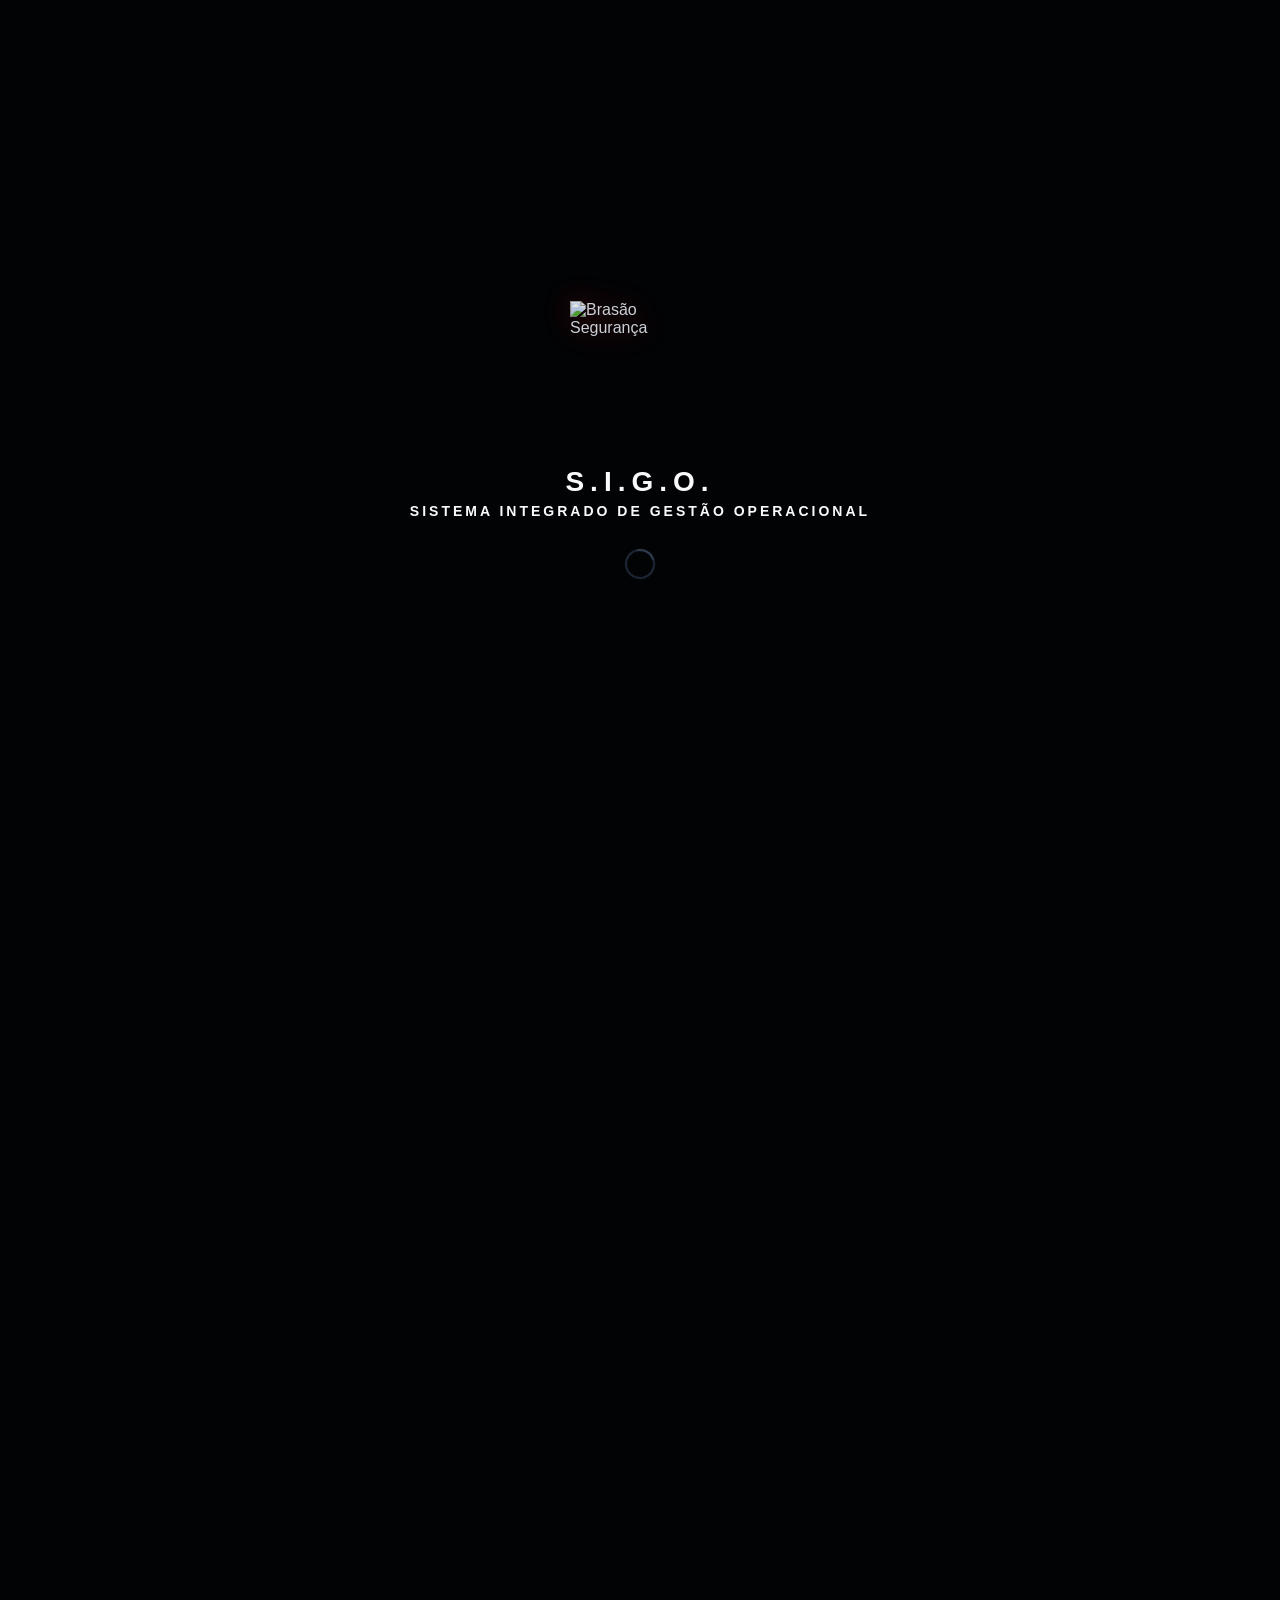
==== SIGO_BOMBEIROS - Copia/admin.html @ dc96f6fa "SIGO TESTES Apenas a versão compelta atualizada" ====
<!DOCTYPE html>
<html lang="pt-BR">

<head>
    <meta charset="UTF-8">
    <meta name="viewport" content="width=device-width, initial-scale=1.0">
    <title>S.I.G.O. | Gabinete Master</title>
    <link rel="icon" href="https://cdn-icons-png.flaticon.com/512/2566/2566144.png" type="image/png">
    <link rel="stylesheet" href="css/style.css">
</head>

<body class="body-painel" onload="carregarDadosAdmin()">

    <div class="dashboard-layout" id="main-container">
        <aside class="sidebar">
            <div class="sidebar-header">
                <h1 class="titulo-sigo-pequeno">S.I.G.O.</h1>
                <p class="subtitulo-sidebar" style="color: var(--admin-gold);">Gabinete Alto Comando</p>
            </div>
            <nav class="sidebar-menu">
                <p class="menu-label">CONTROLE E GESTÃO</p>
                <button class="menu-btn ativo font-mono" id="btn-aba-dashboard"
                    onclick="mudarAbaAdmin('aba-dashboard')">[ DASHBOARD GERAL ]</button>
                <button class="menu-btn font-mono" id="btn-aba-efetivo" onclick="mudarAbaAdmin('aba-efetivo')">[
                    GERENCIAR CIDADÃOS / EFETIVO ]</button>
                <button class="menu-btn font-mono" id="btn-aba-batalhoes" onclick="mudarAbaAdmin('aba-batalhoes')">[
                    ESTRUTURAS / LOTAÇÕES ]</button>

                <p class="menu-label mt-15">SUPERVISÃO E AUDITORIA</p>
                <button class="menu-btn font-mono" id="btn-aba-solicitacoes" onclick="mudarAbaAdmin('aba-solicitacoes')"
                    style="color: var(--success-green);">[ DESPACHOS CORREGEDORIA ]</button>
                <button class="menu-btn font-mono" id="btn-aba-auditoria" onclick="mudarAbaAdmin('aba-auditoria')">[
                    ARQUIVOS DA REDE ]</button>
                <button class="menu-btn font-mono" id="btn-aba-logs" onclick="mudarAbaAdmin('aba-logs')"
                    style="color: #94a3b8;">[ LOGS DO SISTEMA ]</button>
            </nav>
        </aside>

        <main class="main-content">
            <header class="topbar">
                <div class="topbar-esq"><span class="badge font-mono"
                        style="background: var(--admin-gold); color: #000;">MASTER CORE</span>
                    <h2 class="nome-oficial-topbar" id="topbar-nome-admin" style="color: var(--admin-gold);">
                        CARREGANDO...</h2>
                </div>
                <div class="topbar-dir"><button class="btn-sair font-mono" onclick="deslogarSistema()">[ DESCONECTAR
                        REDE ]</button></div>
            </header>

            <div class="area-trabalho" id="aba-dashboard">
                <div class="cabecalho-documento" style="border-bottom-color: var(--admin-gold);">
                    <h3 style="color: var(--admin-gold);">VISÃO GERAL DO SISTEMA</h3>
                </div>
                <div class="stats-grid">
                    <div class="stat-card"><span class="stat-valor" id="stat-efetivo">0</span><span
                            class="stat-label">Policiais Registrados</span></div>
                    <div class="stat-card"><span class="stat-valor" id="stat-civis"
                            style="color: var(--success-green);">0</span><span class="stat-label">Civis
                            Registrados</span></div>
                    <div class="stat-card"><span class="stat-valor" id="stat-batalhoes">0</span><span
                            class="stat-label">Lotações</span></div>
                    <div class="stat-card"><span class="stat-valor" id="stat-boletins">0</span><span
                            class="stat-label">Boletins Emitidos</span></div>
                </div>
                <div class="form-grid mt-25">
                    <div class="form-painel"
                        style="border-color: var(--bombeiro-red); background: rgba(220, 38, 38, 0.05);">
                        <h4 class="form-section-title" style="color: var(--bombeiro-red);">CONTROLE DA TROPA</h4>
                        <p style="font-size: 11px; color: #cbd5e1; margin-bottom: 15px;">Bloqueia o acesso de todos os
                            Policiais e Civis (Apenas ADMIN loga).</p>
                        <button id="btn-toggle-manutencao" class="btn-toggle-manutencao font-mono"
                            onclick="alternarManutencao()">[ DESATIVAR REDE DA TROPA ]</button>
                    </div>
                    <div class="form-painel"
                        style="border-color: var(--pm-blue); background: rgba(56, 189, 248, 0.05);">
                        <h4 class="form-section-title" style="color: var(--pm-blue);">DIAGNÓSTICO DE WEBHOOKS</h4>
                        <p style="font-size: 11px; color: #cbd5e1; margin-bottom: 15px;">Teste todas as rotas do Discord
                            para verificar se os links estão operantes.</p>
                        <button class="btn-entrar font-mono"
                            style="background: var(--pm-blue); color: #000; border: none;"
                            onclick="abrirModalTesteWebhook()">[ INICIAR DISPAROS DE TESTE ]</button>
                    </div>
                </div>
            </div>

            <div class="area-trabalho hidden" id="aba-efetivo">
                <div class="cabecalho-documento"
                    style="border-bottom-color: var(--admin-gold); display: flex; justify-content: space-between; align-items: center;">
                    <div>
                        <h3 style="color: var(--admin-gold);">CIDADÃOS E EFETIVO</h3>
                        <p>Gerenciamento de contas, suspensões e registros.</p>
                    </div><button class="btn-entrar font-mono" style="width: auto; padding: 10px 20px;"
                        onclick="abrirModalUsuario()">[ + EMITIR CREDENCIAL ]</button>
                </div>
                <div class="filtros-efetivo"><button class="btn-filtro ativo font-mono"
                        onclick="setFiltro('TODOS', this)">[ TODOS ]</button><button class="btn-filtro font-mono"
                        onclick="setFiltro('CIVIL', this)"
                        style="color: var(--success-green); border-color: var(--success-green);">[ CIDADÃOS
                        ]</button><button class="btn-filtro font-mono" onclick="setFiltro('PM', this)">[ PMESP
                        ]</button><button class="btn-filtro font-mono" onclick="setFiltro('PC', this)">[ PCSP
                        ]</button><button class="btn-filtro font-mono" onclick="setFiltro('PF', this)">[ POLÍCIA FEDERAL
                        ]</button><button class="btn-filtro font-mono" onclick="setFiltro('PRF', this)">[ PRF
                        ]</button><button class="btn-filtro font-mono" onclick="setFiltro('BOMBEIRO', this)">[ CBMESP
                        ]</button><button class="btn-filtro font-mono" onclick="setFiltro('ADMIN', this)">[ ALTO COMANDO
                        ]</button></div>
                <div class="caixa-busca-historico"><input type="text" id="busca-efetivo" class="input-busca font-mono"
                        placeholder="Pesquisar por Nome, ID ou Lotação..." onkeyup="renderizarEfetivo()"></div>
                <div class="lista-efetivo-grid" id="lista-efetivo"></div>
            </div>

            <div class="area-trabalho hidden" id="aba-batalhoes">
                <div class="cabecalho-documento" style="border-bottom-color: var(--admin-gold);">
                    <h3 style="color: var(--admin-gold);">LOTAÇÕES REGISTRADAS</h3>
                </div>
                <div class="form-painel" style="max-width: 600px;">
                    <div class="input-group"><label>Nome da Nova Estrutura</label><input type="text"
                            id="novo-batalhao-nome" placeholder="Ex: 5º BAEP"></div><button class="btn-entrar font-mono"
                        onclick="adicionarBatalhao()">[ ADICIONAR ESTRUTURA ]</button>
                </div>
                <div class="grid-batalhoes mt-25" id="lista-batalhoes"></div>
            </div>

            <div class="area-trabalho hidden" id="aba-solicitacoes">
                <div class="cabecalho-documento" style="border-bottom-color: var(--success-green);">
                    <h3 style="color: var(--success-green);">CORREGEDORIA: DESPACHOS PENDENTES</h3>
                </div>
                <div id="lista-solicitacoes"></div>
            </div>

            <div class="area-trabalho hidden" id="aba-auditoria">
                <div class="cabecalho-documento" style="border-bottom-color: var(--admin-gold);">
                    <h3 style="color: var(--admin-gold);">AUDITORIA DE BOLETINS DA REDE</h3>
                </div>
                <div class="caixa-busca-historico"><input type="text" id="busca-auditoria" class="input-busca font-mono"
                        placeholder="Consultar protocolos, agentes ou civis envolvidos..."
                        onkeyup="renderizarAuditoria()"></div>
                <div id="lista-auditoria"></div>
            </div>

            <div class="area-trabalho hidden" id="aba-logs">
                <div class="cabecalho-documento" style="border-bottom-color: #94a3b8;">
                    <h3 style="color: #94a3b8;">LOGS DO SISTEMA</h3>
                    <p>Auditoria invisível de todas as ações.</p>
                </div>
                <div class="filtros-efetivo" style="margin-bottom: 15px;"><button class="btn-filtro ativo font-mono"
                        id="log-TODOS" onclick="setFiltroLog('TODOS', this)">[ TODOS ]</button><button
                        class="btn-filtro font-mono" id="log-LOGIN" onclick="setFiltroLog('LOGIN', this)">[ AUTENTICAÇÃO
                        ]</button><button class="btn-filtro font-mono" id="log-BOLETIM"
                        onclick="setFiltroLog('BOLETIM', this)">[ OCORRÊNCIAS ]</button><button
                        class="btn-filtro font-mono" id="log-DETRAN" onclick="setFiltroLog('DETRAN', this)">[ TRÂNSITO
                        ]</button><button class="btn-filtro font-mono" id="log-SISTEMA"
                        onclick="setFiltroLog('SISTEMA', this)">[ GESTÃO ADMIN ]</button></div><input type="text"
                    id="busca-logs-admin" class="input-busca font-mono" style="margin-bottom: 20px;"
                    placeholder="Buscar em logs..." onkeyup="renderizarLogsAdmin()">
                <div id="lista-logs-sistema" style="max-height: 600px; overflow-y: auto;"></div>
            </div>
        </main>
    </div>

    <div id="modal-cad-usuario" class="modal-overlay hidden">
        <div class="modal-content">
            <div class="modal-header">
                <h3 id="titulo-modal-user" class="font-mono">EMITIR CREDENCIAL</h3><button class="btn-fechar-modal"
                    onclick="fecharModalUsuario()">[ X ]</button>
            </div>
            <div class="modal-body">
                <div class="form-grid">
                    <div class="input-group"><label>Passaporte</label><input type="text" id="cad-user-pass"
                            maxlength="4" oninput="this.value = this.value.replace(/[^0-9]/g, '')"></div>
                    <div class="input-group"><label>Senha Numérica</label><input type="password" id="cad-user-pin">
                    </div>
                </div>
                <div class="form-grid">
                    <div class="input-group"><label>Pós-Senha (Apenas Master)</label><input type="password"
                            id="cad-user-pos"></div>
                    <div class="input-group"><label>Nome (In-game)</label><input type="text" id="cad-user-nome"></div>
                </div>
                <div class="form-grid">
                    <div class="input-group"><label>Corporação / Tipo</label><select id="cad-user-tipo"
                            onchange="document.getElementById('cad-user-pos').disabled = (this.value !== 'ADMIN')">
                            <option value="PM">PMESP</option>
                            <option value="PC">PCSP</option>
                            <option value="BOMBEIRO">CBMESP</option>
                            <option value="PF">POLÍCIA FEDERAL</option>
                            <option value="PRF">PRF</option>
                            <option value="ADMIN">COMANDO MASTER (ADMIN)</option>
                        </select></div>
                    <div class="input-group"><label>Patente / Cargo</label><input type="text" id="cad-user-patente"
                            placeholder="Ex: SD"></div>
                </div>
                <div class="input-group"><label>Lotação Específica</label><input type="text" id="cad-user-corp"
                        placeholder="Ex: ROTA, CHOQUE..."></div>
                <div class="input-group"><label>URL da Foto (Discord ou Imgur)</label><input type="text"
                        id="cad-user-foto" placeholder="Deixe em branco para usar o brasão padrão"></div>
            </div>
            <div class="modal-footer"><button class="btn-entrar btn-azul font-mono" onclick="salvarUsuario()">[ GRAVAR
                    NA REDE ]</button></div>
        </div>
    </div>

    <div id="modal-perfil-usuario" class="modal-overlay hidden">
        <div class="modal-content" style="max-width: 500px;">
            <div class="modal-header">
                <h3 class="font-mono">FICHA DE VERIFICAÇÃO</h3><button class="btn-fechar-modal"
                    onclick="document.getElementById('modal-perfil-usuario').classList.add('hidden')">[ X ]</button>
            </div>
            <div class="modal-body">
                <div id="conteudo-perfil-usuario"></div>
            </div>
        </div>
    </div>

    <div id="modal-teste-webhook" class="modal-overlay hidden">
        <div class="modal-content" style="max-width: 500px;">
            <div class="modal-header" style="background: #0f172a; border-bottom: 2px solid var(--pm-blue);">
                <h3 class="font-mono" style="color: var(--pm-blue);">[ ⚙️ DIAGNÓSTICO DE REDE DISCORD ]</h3>
                <button class="btn-fechar-modal font-mono"
                    onclick="document.getElementById('modal-teste-webhook').classList.add('hidden')">[ X ]</button>
            </div>
            <div class="modal-body">
                <p style="font-size: 11px; color: #cbd5e1; margin-bottom: 20px; line-height: 1.5;">Esta ferramenta
                    disparará um pacote para **TODAS** as Webhooks para testar a comunicação externa.</p>
                <div class="form-painel" style="background: #05070a; border-color: #1e293b;">
                    <div id="log-testes-webhooks"
                        style="font-family: 'JetBrains Mono', monospace; font-size: 10px; color: #64748b; height: 150px; overflow-y: auto; background: #000; padding: 10px; margin-bottom: 15px; border-radius: 3px; border: 1px solid #1e293b;">
                        > Aguardando inicialização do teste...</div>
                    <button class="btn-entrar font-mono"
                        style="background: var(--pm-blue); color: #fff; border: none; width: 100%;"
                        onclick="dispararTesteWebhooks()">[ INICIAR DISPARO DE TESTES ]</button>
                </div>
            </div>
        </div>
    </div>

    <div id="modal-boletim" class="modal-overlay hidden">
        <div class="modal-content">
            <div class="modal-header">
                <h3 id="modal-protocolo" class="font-mono">BOCB</h3>
                <button class="btn-fechar-modal"
                    onclick="document.getElementById('modal-boletim').classList.add('hidden')">[ X ]</button>
            </div>
            <div class="modal-body">
                <div id="conteudo-modal-dinamico"></div>
            </div>
        </div>
    </div>

    <script src="js/app.js"></script>
</body>

</html>
---- SIGO_BOMBEIROS - Copia/css/style.css ----
@import url('https://fonts.googleapis.com/css2?family=Inter:wght@300;400;600;800&display=swap');
@import url('https://fonts.googleapis.com/css2?family=JetBrains+Mono:wght@400;700&display=swap');

:root {
    --bg-main: #05070a;
    --bg-darker: #020305;
    --border-color: #1e293b;
    --text-main: #e2e8f0;
    --text-muted: #64748b;
    --bombeiro-red: #dc2626;
    --bombeiro-dark: #7f1d1d;
    --pm-blue: #1d4ed8;
    --pm-light: #3b82f6;
    --pc-gray: #475569;
    --pf-black: #171717;
    --prf-yellow: #ca8a04;
    --admin-gold: #b45309;
    --success-green: #059669;
    --warning-yellow: #d97706;
    --investigacao-purple: #7e22ce;
    --gov-blue: #0369a1;
    --gov-light: #38bdf8;
    --gov-dark: #082f49;
    /* Novas cores Detran */
    --detran-green: #15803d;
    --mercosul-blue: #1d4ed8;
}

* {
    margin: 0;
    padding: 0;
    box-sizing: border-box;
    font-family: 'Inter', sans-serif;
}

body {
    background-color: var(--bg-main);
    color: var(--text-main);
    height: 100vh;
    overflow: hidden;
}

.font-mono {
    font-family: 'JetBrains Mono', monospace !important;
}

/* =========================================
   TELA DE APRESENTAÇÃO E LOADING
========================================= */
#splash-screen {
    position: fixed;
    top: 0;
    left: 0;
    width: 100%;
    height: 100%;
    background-color: var(--bg-darker);
    z-index: 100000;
    display: flex;
    flex-direction: column;
    justify-content: center;
    align-items: center;
    transition: opacity 1s ease, visibility 1s ease;
}

.splash-logo {
    width: 140px;
    height: 140px;
    margin-bottom: 25px;
    animation: pulseLogo 2s infinite;
    filter: drop-shadow(0 0 15px rgba(220, 38, 38, 0.4));
}

.splash-title {
    font-size: 28px;
    color: #f8fafc;
    font-weight: 800;
    letter-spacing: 6px;
    text-transform: uppercase;
}

.splash-subtitle {
    font-size: 11px;
    color: var(--text-muted);
    letter-spacing: 3px;
    margin-top: 10px;
    text-transform: uppercase;
}

@keyframes pulseLogo {
    0% {
        transform: scale(1);
        opacity: 0.9;
    }

    50% {
        transform: scale(1.05);
        opacity: 1;
        filter: drop-shadow(0 0 25px rgba(220, 38, 38, 0.7));
    }

    100% {
        transform: scale(1);
        opacity: 0.9;
    }
}

#loading-overlay {
    position: fixed;
    top: 0;
    left: 0;
    width: 100%;
    height: 100%;
    background: rgba(2, 3, 5, 0.98);
    z-index: 9999;
    display: flex;
    flex-direction: column;
    justify-content: center;
    align-items: center;
}

.spinner {
    width: 40px;
    height: 40px;
    border: 3px solid #1e293b;
    border-top: 3px solid var(--pm-light);
    border-radius: 50%;
    animation: spin 1s linear infinite;
    margin-bottom: 20px;
}

@keyframes spin {
    100% {
        transform: rotate(360deg);
    }
}

.loading-titulo {
    color: #f8fafc;
    font-size: 12px;
    letter-spacing: 6px;
    font-weight: 800;
}

.loading-texto {
    color: #475569;
    font-size: 9px;
    text-transform: uppercase;
    letter-spacing: 2px;
    margin-top: 10px;
}

/* =========================================
   TELAS DE BLOQUEIO (HAZARD) AVANÇADAS
========================================= */
.bloqueio-overlay {
    position: fixed;
    top: 0;
    left: 0;
    width: 100vw;
    height: 100vh;
    background: rgba(2, 3, 5, 0.97);
    z-index: 10000;
    display: flex;
    justify-content: center;
    align-items: center;
    backdrop-filter: blur(10px);
}

.scanlines {
    position: absolute;
    top: 0;
    left: 0;
    width: 100vw;
    height: 100vh;
    background: linear-gradient(to bottom, rgba(255, 255, 255, 0), rgba(255, 255, 255, 0) 50%, rgba(0, 0, 0, 0.2) 50%, rgba(0, 0, 0, 0.2));
    background-size: 100% 4px;
    z-index: 10001;
    pointer-events: none;
    opacity: 0.6;
}

.bloqueio-box {
    background: #05070a;
    border: 1px solid #334155;
    border-radius: 4px;
    padding: 0;
    text-align: center;
    max-width: 600px;
    width: 100%;
    box-shadow: 0 0 80px rgba(220, 38, 38, 0.15), inset 0 0 20px rgba(0, 0, 0, 0.8);
    overflow: hidden;
    position: relative;
    z-index: 10002;
}

.bloqueio-header-hazard {
    background: repeating-linear-gradient(45deg, var(--bombeiro-dark), var(--bombeiro-dark) 15px, #450a0a 15px, #450a0a 30px);
    height: 20px;
    width: 200%;
    animation: moveHazard 3s linear infinite;
}

@keyframes moveHazard {
    0% {
        transform: translateX(0);
    }

    100% {
        transform: translateX(-50%);
    }
}

.bloqueio-box-content {
    padding: 40px;
}

.bloqueio-box h1 {
    color: var(--bombeiro-red);
    font-size: 24px;
    letter-spacing: 6px;
    margin-bottom: 15px;
    text-transform: uppercase;
    font-weight: 800;
    text-shadow: 0 0 10px rgba(220, 38, 38, 0.5);
}

.bloqueio-box p {
    color: #cbd5e1;
    font-size: 13px;
    line-height: 1.6;
    margin-bottom: 20px;
}

.terminal-manutencao {
    background: #020305;
    border: 1px solid #1e293b;
    padding: 15px;
    text-align: left;
    border-radius: 4px;
    margin-top: 20px;
    position: relative;
}

.terminal-manutencao::before {
    content: 'LOG DE SISTEMA';
    position: absolute;
    top: -8px;
    left: 15px;
    background: #05070a;
    padding: 0 10px;
    font-size: 9px;
    color: var(--text-muted);
    font-weight: 800;
    letter-spacing: 1px;
}

.linha-codigo {
    font-family: 'JetBrains Mono', monospace;
    font-size: 10px;
    color: #64748b;
    margin-bottom: 5px;
    display: block;
}

.linha-codigo.erro {
    color: var(--bombeiro-red);
}

.linha-codigo.aviso {
    color: var(--warning-yellow);
}

.cursor-pisca {
    display: inline-block;
    width: 6px;
    height: 12px;
    background: var(--pm-light);
    animation: pisca 1s infinite;
    vertical-align: middle;
    margin-left: 5px;
}

@keyframes pisca {

    0%,
    49% {
        opacity: 1;
    }

    50%,
    100% {
        opacity: 0;
    }
}

.destaque {
    color: #f8fafc;
    font-weight: 800;
    margin-top: 20px;
    display: inline-block;
    font-size: 10px;
    letter-spacing: 2px;
    padding: 10px 20px;
    background: rgba(220, 38, 38, 0.1);
    border: 1px solid rgba(220, 38, 38, 0.4);
    border-radius: 3px;
    text-shadow: 0 0 5px rgba(220, 38, 38, 0.5);
    box-shadow: 0 0 15px rgba(220, 38, 38, 0.2);
}

/* =========================================
   LOGIN E FORMULÁRIOS PROFISSIONAIS
========================================= */
.bg-login {
    background-color: var(--bg-darker);
    background-image: radial-gradient(circle at center, var(--bg-main) 0%, #000 100%);
    display: flex;
    justify-content: center;
    align-items: center;
}

.login-container {
    background: var(--bg-main);
    width: 100%;
    max-width: 500px;
    padding: 45px 40px;
    border: 1px solid #1e293b;
    border-top: 4px solid var(--pm-light);
    border-radius: 6px;
    z-index: 10;
    box-shadow: 0 30px 60px rgba(0, 0, 0, 0.95);
    transition: max-width 0.4s ease;
}

.login-container.form-expandido {
    max-width: 900px;
}

.login-header {
    text-align: center;
    margin-bottom: 35px;
}

.titulo-gov {
    font-size: 11px;
    color: #f8fafc;
    letter-spacing: 3px;
    font-weight: 800;
    margin-bottom: 5px;
}

.titulo-sec {
    font-size: 9px;
    color: var(--text-muted);
    font-weight: 600;
    letter-spacing: 1px;
    text-transform: uppercase;
}

.titulo-sigo {
    font-size: 46px;
    color: #f8fafc;
    font-weight: 800;
    letter-spacing: 8px;
    margin: 15px 0 5px 0;
    text-shadow: 0 0 20px rgba(59, 130, 246, 0.15);
}

.form-grid {
    display: grid;
    grid-template-columns: 1fr 1fr;
    gap: 20px;
    margin-bottom: 0;
}

.form-grid-3 {
    display: grid;
    grid-template-columns: 1fr 1fr 1fr;
    gap: 20px;
    margin-bottom: 0;
}

.input-group {
    margin-bottom: 20px;
    display: flex;
    flex-direction: column;
    width: 100%;
}

.input-group label {
    font-size: 9px;
    color: #94a3b8;
    margin-bottom: 6px;
    text-transform: uppercase;
    font-weight: 800;
    letter-spacing: 1.5px;
    display: flex;
    justify-content: space-between;
    align-items: center;
}

.input-group label .opcional {
    color: #475569;
    font-size: 8px;
    font-weight: 600;
}

.input-group input,
.input-group select,
.input-group textarea {
    background-color: #080b12;
    border: 1px solid #334155;
    color: #f8fafc;
    padding: 14px 16px;
    font-size: 13px;
    border-radius: 3px;
    outline: none;
    transition: all 0.3s ease;
    font-family: 'JetBrains Mono', monospace;
    letter-spacing: 0.5px;
    width: 100%;
    box-sizing: border-box;
}

.input-group input:focus,
.input-group select:focus,
.input-group textarea:focus {
    border-color: var(--pm-light);
    background-color: #0b0f19;
    box-shadow: inset 4px 0 0 var(--pm-light);
}

.input-group input::placeholder,
.input-group textarea::placeholder {
    color: #334155 !important;
    font-family: 'Inter', sans-serif;
    letter-spacing: 0;
    font-size: 12px;
}

.input-bloqueado {
    background-color: #05070a !important;
    color: #475569 !important;
    cursor: not-allowed;
    border-color: #0f172a !important;
}

.btn-entrar {
    width: 100%;
    background-color: #1e293b;
    color: #f8fafc;
    border: 1px solid #334155;
    padding: 16px;
    font-size: 11px;
    font-weight: 800;
    letter-spacing: 2px;
    text-transform: uppercase;
    cursor: pointer;
    transition: all 0.3s ease;
    border-radius: 3px;
}

.btn-entrar:hover {
    background-color: #334155;
    border-color: #475569;
    transform: translateY(-2px);
    box-shadow: 0 8px 20px rgba(0, 0, 0, 0.4);
}

.btn-azul {
    background-color: var(--pm-blue);
    border-color: var(--pm-light);
}

.btn-azul:hover {
    background-color: #2563eb;
}

.btn-vermelho {
    background-color: var(--bombeiro-dark);
    border-color: #991b1b;
}

.btn-vermelho:hover {
    background-color: #991b1b;
}

.btn-gov {
    background-color: var(--gov-blue);
    border-color: var(--gov-light);
}

.btn-gov:hover {
    background-color: #0284c7;
}

.btn-voltar {
    width: 100%;
    background: transparent;
    border: none;
    color: #475569;
    margin-top: 15px;
    font-size: 10px;
    font-weight: 800;
    letter-spacing: 1.5px;
    cursor: pointer;
    transition: color 0.3s;
    text-transform: uppercase;
}

.btn-voltar:hover {
    color: #94a3b8;
}

/* =========================================
   SISTEMA TÁTICO E BADGES
========================================= */
#sigo-notif-container {
    position: fixed;
    top: 20px;
    right: 20px;
    z-index: 10001;
    display: flex;
    flex-direction: column;
    gap: 10px;
}

.sigo-toast {
    background: #0f172a;
    border-left: 4px solid #38bdf8;
    border: 1px solid #1e293b;
    border-radius: 3px;
    padding: 15px 20px;
    min-width: 320px;
    max-width: 400px;
    box-shadow: 0 10px 30px rgba(0, 0, 0, 0.9);
    color: #f8fafc;
    font-size: 11px;
    font-weight: 600;
    animation: slideInRight 0.3s forwards;
    display: flex;
    flex-direction: column;
}

.sigo-toast.sucesso {
    border-left-color: var(--success-green);
}

.sigo-toast.erro {
    border-left-color: var(--bombeiro-red);
}

.sigo-toast.aviso {
    border-left-color: var(--warning-yellow);
}

.toast-titulo {
    font-size: 9px;
    color: var(--text-muted);
    text-transform: uppercase;
    font-weight: 800;
    letter-spacing: 1.5px;
    margin-bottom: 5px;
}

@keyframes slideInRight {
    from {
        transform: translateX(100%);
        opacity: 0;
    }

    to {
        transform: translateX(0);
        opacity: 1;
    }
}

.credencial-militar {
    background: #0b0f19;
    border: 1px solid #1e293b;
    border-radius: 4px;
    padding: 20px;
    margin-bottom: 25px;
    display: flex;
    align-items: center;
    gap: 20px;
    position: relative;
    overflow: hidden;
}

.credencial-militar::before {
    content: '';
    position: absolute;
    top: 0;
    left: 0;
    width: 4px;
    height: 100%;
    background: var(--pm-light);
}

.credencial-civil::before {
    background: var(--success-green);
}

.moldura-foto {
    width: 80px;
    height: 100px;
    border: 1px solid #334155;
    background-color: #05070a;
    border-radius: 3px;
    flex-shrink: 0;
    display: flex;
    justify-content: center;
    align-items: center;
    padding: 3px;
    overflow: hidden;
}

.moldura-foto img {
    width: 100%;
    height: 100%;
    object-fit: cover;
    border-radius: 2px;
}

.dados-oficial {
    display: flex;
    flex-direction: column;
    width: 100%;
}

.linha-dados {
    display: flex;
    flex-direction: column;
    gap: 3px;
    margin-top: 8px;
}

.label-pequena {
    font-size: 8px;
    color: #64748b;
    letter-spacing: 1.5px;
    font-weight: 800;
    text-transform: uppercase;
}

.nome-destaque {
    font-size: 15px;
    color: #f8fafc;
    font-weight: 800;
    text-transform: uppercase;
    letter-spacing: 1px;
}

.dado-tatico {
    font-size: 11px;
    color: var(--text-muted);
}

.dado-tatico strong {
    color: #e2e8f0;
    font-weight: 700;
}

.badge {
    display: inline-block;
    padding: 5px 10px;
    border-radius: 2px;
    font-size: 8px;
    font-weight: 800;
    letter-spacing: 1.5px;
    align-self: flex-start;
    text-transform: uppercase;
}

.badge-pm {
    background-color: var(--pm-blue);
    color: #fff;
}

.badge-pc {
    background-color: var(--pc-gray);
    color: #fff;
    border: 1px solid #64748b;
}

.badge-pf {
    background-color: var(--pf-black);
    color: #fff;
    border: 1px solid #333;
}

.badge-prf {
    background-color: var(--prf-yellow);
    color: #000;
}

.badge-bombeiro {
    background-color: var(--bombeiro-dark);
    border: 1px solid var(--bombeiro-red);
    color: #fff;
}

.badge-civil {
    background-color: rgba(5, 150, 105, 0.15);
    border: 1px solid var(--success-green);
    color: var(--success-green);
}

.badge-inv {
    background-color: rgba(126, 34, 206, 0.2);
    border: 1px solid var(--investigacao-purple);
    color: #d8b4fe;
}

.status-verde {
    color: var(--success-green);
    font-weight: 800;
    letter-spacing: 1px;
    text-transform: uppercase;
}

.status-dot {
    display: inline-block;
    width: 8px;
    height: 8px;
    border-radius: 50%;
    margin-right: 6px;
}

.status-dot.online {
    background-color: var(--success-green);
    box-shadow: 0 0 8px var(--success-green);
}

.status-dot.offline {
    background-color: var(--bombeiro-red);
}

/* =========================================
   PORTAL DO CIDADÃO (MÓDULO V4)
========================================= */
.portal-cidadao-layout {
    display: flex;
    width: 100%;
    min-height: 600px;
    background: var(--bg-main);
    border: 1px solid #1e293b;
    border-radius: 6px;
    overflow: hidden;
}

.sidebar-civil {
    width: 260px;
    background: var(--gov-dark);
    border-right: 1px solid #1e293b;
    display: flex;
    flex-direction: column;
}

.sidebar-civil-header {
    padding: 25px 20px;
    border-bottom: 1px solid rgba(255, 255, 255, 0.05);
    background: rgba(0, 0, 0, 0.2);
}

.sidebar-civil-menu {
    flex: 1;
    padding: 20px 10px;
}

.menu-btn-civil {
    width: 100%;
    text-align: left;
    background: transparent;
    border: 1px solid transparent;
    border-radius: 4px;
    color: #bae6fd;
    padding: 14px 15px;
    font-size: 10px;
    font-weight: 800;
    letter-spacing: 1.5px;
    cursor: pointer;
    transition: all 0.2s;
    margin-bottom: 5px;
    text-transform: uppercase;
}

.menu-btn-civil:hover {
    background: rgba(255, 255, 255, 0.05);
    color: #fff;
}

.menu-btn-civil.ativo {
    background: var(--gov-blue);
    color: #fff;
    border: 1px solid var(--gov-light);
}

.main-civil {
    flex: 1;
    padding: 30px;
    overflow-y: auto;
    position: relative;
}

.header-aba-civil {
    border-bottom: 1px solid #1e293b;
    padding-bottom: 15px;
    margin-bottom: 25px;
    display: flex;
    justify-content: space-between;
    align-items: flex-end;
}

.header-aba-civil h2 {
    color: #f8fafc;
    font-size: 18px;
    font-weight: 800;
    letter-spacing: 1px;
    text-transform: uppercase;
}

.header-aba-civil p {
    color: #64748b;
    font-size: 11px;
    margin-top: 5px;
}

.doc-nada-consta {
    background: #f8fafc;
    color: #0f172a;
    padding: 40px;
    border-radius: 4px;
    border: 2px solid #cbd5e1;
    max-width: 600px;
    margin: 0 auto;
    position: relative;
    font-family: 'JetBrains Mono', monospace;
}

.doc-nada-consta::after {
    content: 'DOCUMENTO OFICIAL';
    position: absolute;
    top: 50%;
    left: 50%;
    transform: translate(-50%, -50%) rotate(-45deg);
    font-size: 40px;
    color: rgba(0, 0, 0, 0.03);
    white-space: nowrap;
    pointer-events: none;
}

.doc-header-civil {
    text-align: center;
    border-bottom: 2px solid #334155;
    padding-bottom: 20px;
    margin-bottom: 20px;
}

.doc-body-civil {
    font-size: 12px;
    line-height: 1.8;
    text-align: justify;
}

.carimbo-verde {
    color: #166534;
    font-weight: 800;
    border: 2px solid #166534;
    padding: 10px;
    display: inline-block;
    transform: rotate(-5deg);
    margin-top: 20px;
}

/* =========================================
   SISTEMA DE TRÂNSITO E DETRAN (MÓDULO 2)
========================================= */

/* Placa Mercosul */
.placa-veiculo {
    background: #fff;
    border: 2px solid #000;
    border-radius: 4px;
    display: inline-block;
    width: 140px;
    text-align: center;
    font-family: 'JetBrains Mono', monospace;
    box-shadow: 0 4px 6px rgba(0, 0, 0, 0.3);
    overflow: hidden;
}

.placa-header {
    background: var(--mercosul-blue);
    color: #fff;
    font-size: 7px;
    font-weight: 800;
    padding: 2px 0;
    letter-spacing: 1px;
    display: flex;
    justify-content: space-between;
    padding: 3px 5px;
    align-items: center;
}

.placa-numero {
    color: #000;
    font-size: 24px;
    font-weight: 800;
    padding: 5px 0;
    letter-spacing: 2px;
}

/* CNH Digital Civil */
.cnh-documento {
    background: #166534;
    border-radius: 6px;
    border: 1px solid #14532d;
    padding: 20px;
    display: flex;
    gap: 20px;
    position: relative;
    overflow: hidden;
    box-shadow: 0 10px 20px rgba(0, 0, 0, 0.5);
}

.cnh-documento::before {
    content: '';
    position: absolute;
    top: 0;
    left: 0;
    width: 100%;
    height: 10px;
    background: #fbbf24;
}

.cnh-foto {
    width: 90px;
    height: 110px;
    background: #000;
    border: 2px solid #fff;
    border-radius: 2px;
}

.cnh-dados {
    flex: 1;
}

.cnh-dados h4 {
    color: #fff;
    font-size: 10px;
    font-weight: 800;
    letter-spacing: 1px;
    margin-bottom: 2px;
}

.cnh-dados p {
    color: #dcfce7;
    font-size: 14px;
    font-weight: 800;
    font-family: 'JetBrains Mono', monospace;
    margin-bottom: 10px;
    text-transform: uppercase;
}

.cnh-pontos {
    position: absolute;
    top: 20px;
    right: 20px;
    background: #fff;
    color: #000;
    padding: 5px 10px;
    border-radius: 4px;
    font-weight: 800;
    font-family: 'JetBrains Mono', monospace;
    font-size: 12px;
}

.cnh-suspensa {
    background: var(--bombeiro-red);
    border-color: var(--bombeiro-dark);
}

.cnh-suspensa::before {
    background: #000;
}

/* Card de Veículo */
.card-veiculo {
    background: #080b12;
    border: 1px solid #1e293b;
    padding: 20px;
    border-radius: 4px;
    display: flex;
    justify-content: space-between;
    align-items: center;
    transition: 0.3s;
    margin-bottom: 15px;
}

.card-veiculo:hover {
    border-color: #334155;
    transform: translateY(-2px);
    box-shadow: 0 5px 15px rgba(0, 0, 0, 0.3);
}

.veiculo-info h4 {
    font-size: 14px;
    color: #f8fafc;
    font-weight: 800;
    text-transform: uppercase;
}

.veiculo-info p {
    font-size: 10px;
    color: #94a3b8;
    font-family: 'JetBrains Mono', monospace;
    margin-top: 5px;
}

.status-apreendido {
    border-left: 4px solid var(--bombeiro-red);
    opacity: 0.8;
}

.status-badge {
    font-size: 8px;
    padding: 3px 6px;
    border-radius: 2px;
    font-weight: 800;
    letter-spacing: 1px;
    text-transform: uppercase;
    margin-top: 8px;
    display: inline-block;
}

.status-badge.ok {
    background: rgba(21, 128, 61, 0.2);
    color: #4ade80;
    border: 1px solid #15803d;
}

.status-badge.bad {
    background: rgba(220, 38, 38, 0.2);
    color: #f87171;
    border: 1px solid #dc2626;
}

/* Card de Multa */
.card-multa {
    background: rgba(217, 119, 6, 0.05);
    border: 1px dashed var(--warning-yellow);
    padding: 15px;
    border-radius: 4px;
    margin-bottom: 10px;
    display: flex;
    justify-content: space-between;
    align-items: center;
}

.multa-info h5 {
    color: #fef08a;
    font-size: 12px;
    font-weight: 800;
}

.multa-info p {
    color: #cbd5e1;
    font-size: 10px;
    font-family: 'JetBrains Mono', monospace;
    margin-top: 3px;
}

.multa-valor {
    font-size: 16px;
    color: #fff;
    font-weight: 800;
    font-family: 'JetBrains Mono', monospace;
}

/* =========================================
   PAINEL OPERACIONAL E ADMIN (Base)
========================================= */
.dashboard-layout {
    display: flex;
    width: 100vw;
    height: 100vh;
    position: absolute;
    top: 0;
    left: 0;
}

.sidebar {
    width: 280px;
    background: var(--bg-darker);
    border-right: 1px solid #1e293b;
    display: flex;
    flex-direction: column;
    z-index: 10;
}

.sidebar-header {
    padding: 30px 20px;
    border-bottom: 1px solid #1e293b;
    background: rgba(15, 23, 42, 0.2);
}

.titulo-sigo-pequeno {
    font-size: 20px;
    color: #f8fafc;
    font-weight: 800;
    letter-spacing: 5px;
}

.subtitulo-sidebar {
    font-size: 9px;
    color: #64748b;
    letter-spacing: 2px;
    text-transform: uppercase;
    margin-top: 5px;
}

.sidebar-menu {
    flex: 1;
    padding: 25px 15px;
    overflow-y: auto;
}

.menu-label {
    font-size: 8px;
    color: #475569;
    font-weight: 800;
    letter-spacing: 2px;
    margin-bottom: 12px;
    padding-left: 5px;
    text-transform: uppercase;
    border-bottom: 1px solid #1e293b;
    padding-bottom: 8px;
}

.menu-btn {
    width: 100%;
    text-align: left;
    background: transparent;
    border: 1px solid transparent;
    border-radius: 3px;
    color: #94a3b8;
    padding: 12px 15px;
    font-size: 10px;
    font-weight: 800;
    letter-spacing: 1.5px;
    cursor: pointer;
    transition: all 0.2s;
    margin-bottom: 5px;
    text-transform: uppercase;
    display: flex;
    align-items: center;
}

.menu-btn::before {
    content: '';
    display: inline-block;
    width: 6px;
    height: 6px;
    background: #334155;
    margin-right: 12px;
    border-radius: 1px;
    transition: 0.2s;
}

.menu-btn:hover {
    background: #0b0f19;
    color: #f8fafc;
}

.menu-btn:hover::before {
    background: #94a3b8;
}

.menu-btn.ativo {
    background: #0b0f19;
    color: #f8fafc;
    border: 1px solid #1e293b;
    box-shadow: inset 3px 0 0 var(--pm-light);
}

.menu-btn.ativo::before {
    background: var(--pm-light);
    box-shadow: 0 0 5px var(--pm-light);
}

.btn-admin-nav.ativo {
    box-shadow: inset 3px 0 0 var(--admin-gold);
}

.btn-admin-nav.ativo::before {
    background: var(--admin-gold);
    box-shadow: 0 0 5px var(--admin-gold);
}

.sidebar-footer {
    padding: 20px;
    border-top: 1px solid #1e293b;
}

.main-content {
    flex: 1;
    display: flex;
    flex-direction: column;
    position: relative;
    background: var(--bg-main);
}

.topbar {
    height: 70px;
    background: var(--bg-darker);
    border-bottom: 1px solid #1e293b;
    display: flex;
    justify-content: space-between;
    align-items: center;
    padding: 0 30px;
}

.topbar-esq,
.topbar-dir {
    display: flex;
    align-items: center;
    gap: 20px;
}

.nome-oficial-topbar {
    font-size: 12px;
    font-weight: 800;
    color: #f8fafc;
    letter-spacing: 1.5px;
    text-transform: uppercase;
}

.btn-sair {
    background: transparent;
    color: #64748b;
    border: 1px solid #334155;
    border-radius: 3px;
    padding: 8px 15px;
    font-size: 9px;
    font-weight: 800;
    letter-spacing: 1.5px;
    cursor: pointer;
    transition: all 0.3s;
    text-transform: uppercase;
}

.btn-sair:hover {
    color: #f8fafc;
    border-color: #94a3b8;
    background: #0f172a;
}

.area-trabalho {
    padding: 40px;
    overflow-y: auto;
    height: calc(100vh - 70px);
}

.cabecalho-documento {
    margin-bottom: 35px;
    border-bottom: 1px solid #1e293b;
    padding-bottom: 15px;
    display: flex;
    justify-content: space-between;
    align-items: flex-end;
}

.cabecalho-documento h3 {
    font-size: 16px;
    color: #f8fafc;
    font-weight: 800;
    letter-spacing: 2px;
    margin-bottom: 5px;
    text-transform: uppercase;
}

.cabecalho-documento p {
    font-size: 10px;
    color: #64748b;
    letter-spacing: 0.5px;
}

.form-painel {
    background: #080b12;
    padding: 40px;
    border: 1px solid #1e293b;
    border-radius: 4px;
    max-width: 900px;
    box-shadow: 0 10px 30px rgba(0, 0, 0, 0.5);
}

.form-section-title {
    font-size: 10px;
    color: var(--pm-light);
    font-weight: 800;
    letter-spacing: 2px;
    margin-bottom: 20px;
    padding-bottom: 8px;
    border-bottom: 1px solid #1e293b;
    text-transform: uppercase;
}

.caixa-texto-media {
    height: 120px;
    resize: vertical;
    line-height: 1.6;
}

.caixa-texto-pequena {
    height: 80px;
    resize: vertical;
    line-height: 1.6;
}

.linha-divisoria {
    height: 1px;
    background: #1e293b;
    margin: 30px 0;
}

/* =========================================
   MODAIS E UTILITÁRIOS GERAIS
========================================= */
.modal-overlay {
    position: fixed;
    top: 0;
    left: 0;
    width: 100%;
    height: 100%;
    background: rgba(2, 3, 5, 0.9);
    backdrop-filter: blur(5px);
    z-index: 9999;
    display: flex;
    justify-content: center;
    align-items: center;
}

.modal-content {
    background: var(--bg-main);
    border: 1px solid #334155;
    border-radius: 4px;
    width: 90%;
    max-width: 750px;
    max-height: 90vh;
    display: flex;
    flex-direction: column;
    box-shadow: 0 25px 50px rgba(0, 0, 0, 0.95);
    overflow-x: hidden;
}

.modal-header {
    display: flex;
    justify-content: space-between;
    align-items: center;
    padding: 25px 30px;
    border-bottom: 1px solid #1e293b;
    background: var(--bg-darker);
    border-radius: 4px 4px 0 0;
}

.modal-header h3 {
    font-size: 12px;
    color: #f8fafc;
    font-weight: 800;
    letter-spacing: 2px;
    text-transform: uppercase;
}

.btn-fechar-modal {
    background: transparent;
    border: none;
    color: #64748b;
    font-size: 12px;
    font-weight: 800;
    cursor: pointer;
    transition: color 0.3s;
    padding: 5px;
}

.btn-fechar-modal:hover {
    color: var(--bombeiro-red);
}

.modal-body {
    padding: 30px;
    overflow-y: auto;
    flex: 1;
    overflow-x: hidden;
}

.modal-footer {
    padding: 25px 30px;
    border-top: 1px solid #1e293b;
    background: var(--bg-darker);
    text-align: center;
    border-radius: 0 0 4px 4px;
}

.botoes-modal {
    display: flex;
    gap: 15px;
    justify-content: center;
}

.caixa-alerta-inv {
    background: rgba(126, 34, 206, 0.05);
    border: 1px solid rgba(126, 34, 206, 0.3);
    padding: 15px;
    border-radius: 4px;
    margin-bottom: 20px;
    border-left: 4px solid var(--investigacao-purple);
}

.caixa-alerta-inv p {
    font-size: 11px;
    color: #d8b4fe;
    font-family: 'JetBrains Mono', monospace;
}

.card-admin-stat {
    background: #080b12;
    border: 1px solid #1e293b;
    padding: 30px;
    border-radius: 4px;
    transition: transform 0.3s;
    position: relative;
    overflow: hidden;
}

.card-admin-stat:hover {
    transform: translateY(-3px);
    border-color: #334155;
    box-shadow: 0 10px 20px rgba(0, 0, 0, 0.4);
}

.card-admin-stat h4 {
    font-size: 9px;
    color: #64748b;
    letter-spacing: 2px;
    margin-bottom: 12px;
    text-transform: uppercase;
    font-weight: 800;
}

.card-admin-stat h2 {
    font-size: 32px;
    color: #f8fafc;
    font-weight: 800;
    font-family: 'JetBrains Mono', monospace;
}

.grid-efetivo {
    display: grid;
    grid-template-columns: repeat(auto-fill, minmax(280px, 1fr));
    gap: 20px;
}

.card-user {
    background: #080b12;
    border: 1px solid #1e293b;
    border-radius: 4px;
    padding: 20px;
    cursor: pointer;
    transition: all 0.2s;
    position: relative;
}

.card-user:hover {
    border-color: #475569;
    transform: translateY(-3px);
    box-shadow: 0 8px 20px rgba(0, 0, 0, 0.5);
}

.card-user-header {
    display: flex;
    justify-content: space-between;
    border-bottom: 1px solid #1e293b;
    padding-bottom: 10px;
    margin-bottom: 12px;
    align-items: center;
}

.user-pass {
    font-weight: 800;
    color: #f8fafc;
    font-size: 12px;
    letter-spacing: 1.5px;
    font-family: 'JetBrains Mono', monospace;
}

.user-tipo {
    font-size: 8px;
    padding: 4px 8px;
    background: #1e293b;
    color: #cbd5e1;
    font-weight: 800;
    letter-spacing: 1px;
    border-radius: 2px;
    text-transform: uppercase;
}

.user-nome {
    font-size: 11px;
    color: #e2e8f0;
    font-weight: 800;
    margin-bottom: 4px;
    text-transform: uppercase;
    letter-spacing: 0.5px;
    display: flex;
    align-items: center;
}

.user-corp {
    font-size: 10px;
    color: #64748b;
    font-family: 'JetBrains Mono', monospace;
}

.filtros-efetivo {
    display: flex;
    gap: 10px;
    margin-bottom: 25px;
    flex-wrap: wrap;
}

.btn-filtro {
    background: #080b12;
    border: 1px solid #334155;
    color: #94a3b8;
    padding: 10px 18px;
    border-radius: 3px;
    font-size: 9px;
    font-weight: 800;
    letter-spacing: 1.5px;
    cursor: pointer;
    transition: 0.3s;
    text-transform: uppercase;
}

.btn-filtro:hover {
    border-color: #64748b;
    color: #f8fafc;
}

.btn-filtro.ativo {
    background: var(--admin-gold);
    color: #000;
    border-color: var(--admin-gold);
    box-shadow: 0 0 15px rgba(180, 83, 9, 0.4);
}

.input-busca {
    width: 100%;
    background: #080b12;
    border: 1px solid #334155;
    border-radius: 3px;
    color: #f8fafc;
    padding: 16px 20px;
    font-size: 12px;
    outline: none;
    transition: all 0.3s;
    margin-bottom: 25px;
    letter-spacing: 1px;
}

.input-busca:focus {
    border-color: var(--pm-light);
    box-shadow: inset 4px 0 0 var(--pm-light);
    background: #0b0f19;
}

.caixa-batalhao {
    display: flex;
    justify-content: space-between;
    align-items: center;
    background: #080b12;
    padding: 18px 25px;
    border: 1px solid #1e293b;
    border-radius: 3px;
    margin-bottom: 15px;
}

.btn-manutencao {
    width: 100%;
    padding: 16px;
    background: transparent;
    border: 1px solid var(--bombeiro-dark);
    border-radius: 3px;
    color: var(--bombeiro-red);
    font-size: 9px;
    font-weight: 800;
    letter-spacing: 2px;
    cursor: pointer;
    text-transform: uppercase;
    transition: all 0.3s;
}

.btn-manutencao.ativa {
    background: var(--bombeiro-dark);
    color: #f8fafc;
    border-color: var(--bombeiro-red);
    box-shadow: 0 0 20px rgba(220, 38, 38, 0.4);
}

.btn-remover-oficial {
    background: transparent;
    border: none;
    color: var(--bombeiro-red);
    font-size: 9px;
    font-weight: 800;
    cursor: pointer;
    letter-spacing: 1.5px;
    text-transform: uppercase;
}

.btn-perigo {
    background-color: var(--bombeiro-dark);
    color: #fff;
    border: 1px solid #991b1b;
    border-radius: 3px;
    padding: 14px 22px;
    font-size: 9px;
    font-weight: 800;
    letter-spacing: 1.5px;
    cursor: pointer;
    text-transform: uppercase;
    transition: 0.3s;
}

.btn-perigo:hover {
    background-color: #991b1b;
}

.btn-neutro {
    background-color: #1e293b;
    color: #fff;
    border: 1px solid #334155;
    border-radius: 3px;
    padding: 14px 22px;
    font-size: 9px;
    font-weight: 800;
    letter-spacing: 1.5px;
    cursor: pointer;
    text-transform: uppercase;
    transition: 0.3s;
}

.btn-neutro:hover {
    background-color: #334155;
    border-color: #475569;
}

.hidden {
    display: none !important;
}

.step-animado {
    animation: fadeIn 0.4s ease forwards;
}

.mt-5 {
    margin-top: 5px;
}

.mt-15 {
    margin-top: 15px;
}

.mt-25 {
    margin-top: 25px;
}
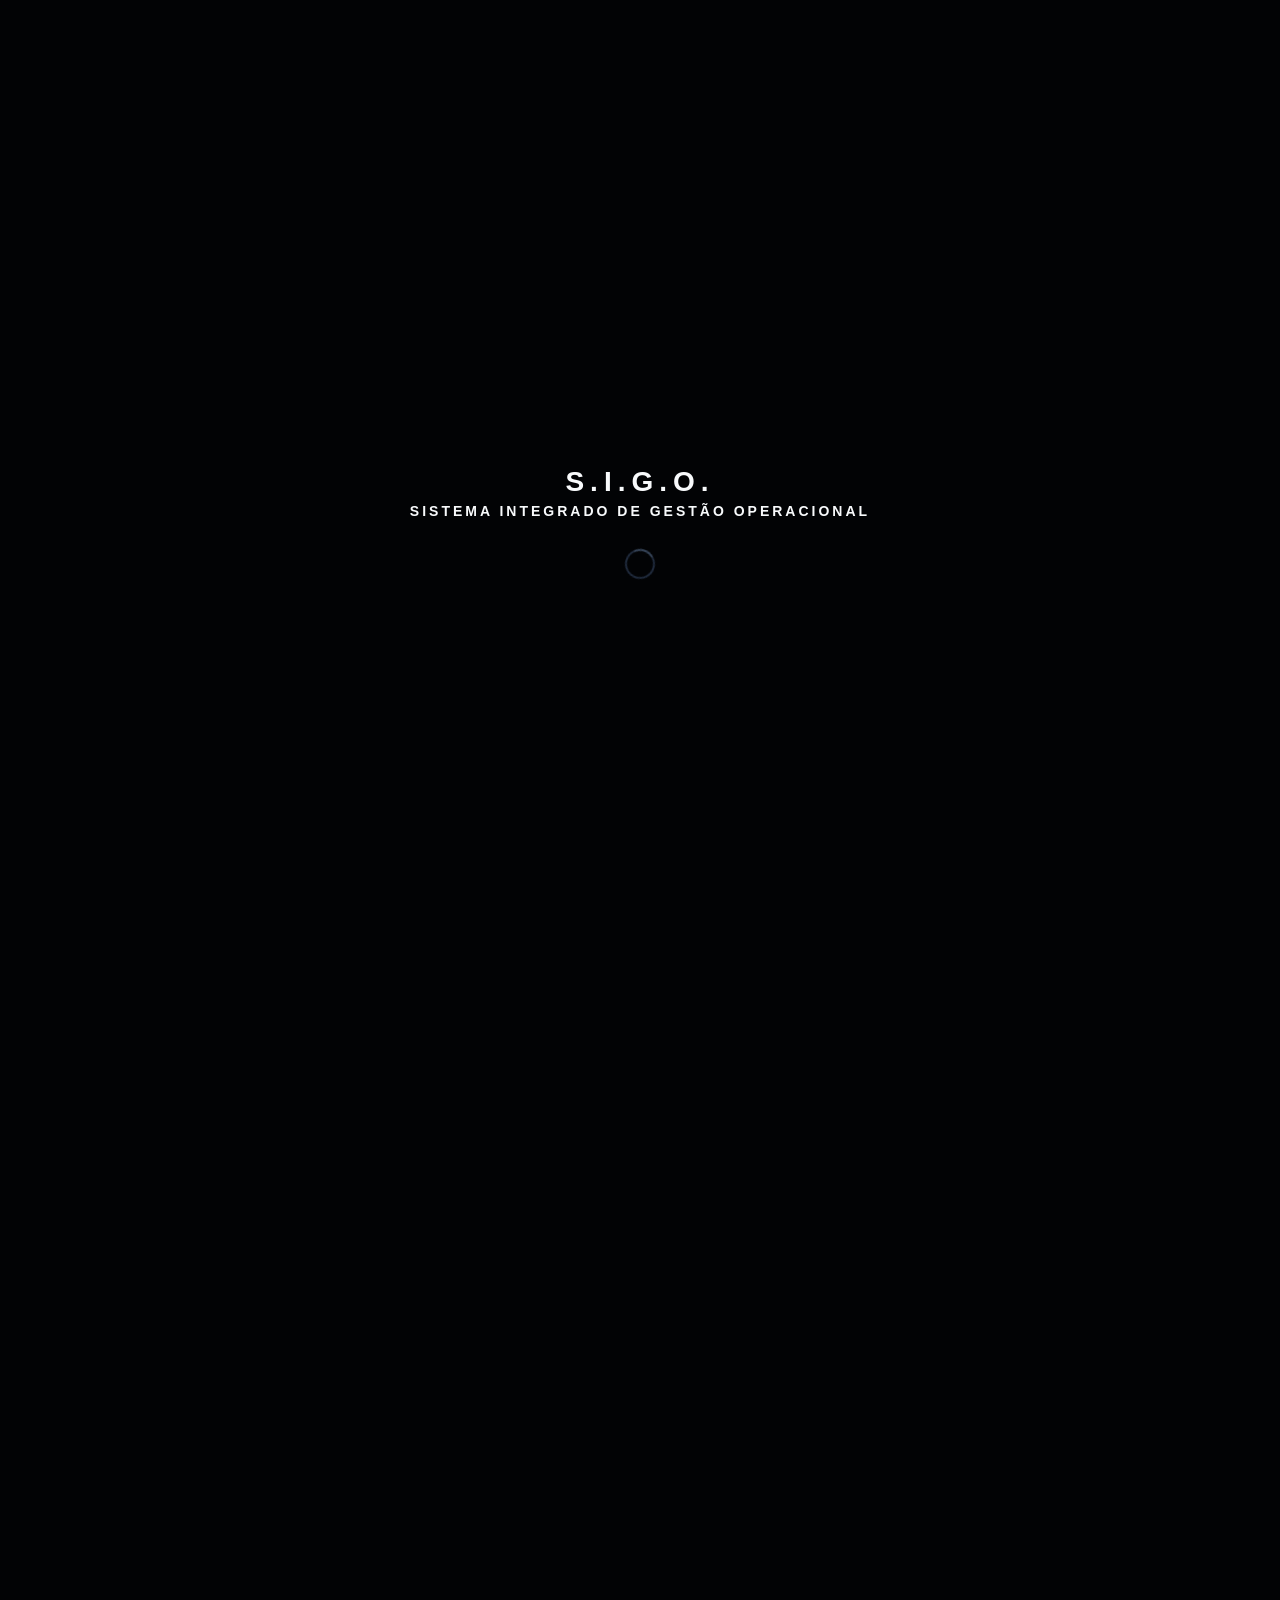
==== commit 5942abed: "talves a original Foi criado a beta" ====
--- a/SIGO_BOMBEIROS - Copia/admin.html
+++ b/SIGO_BOMBEIROS - Copia/admin.html
@@ -2,40 +2,48 @@
 <html lang="pt-BR">
 
 <head>
+    
     <meta charset="UTF-8">
     <meta name="viewport" content="width=device-width, initial-scale=1.0">
     <title>S.I.G.O. | Gabinete Master</title>
-    <link rel="icon" href="https://cdn-icons-png.flaticon.com/512/2566/2566144.png" type="image/png">
+    <link rel="icon" id="favicon-global" href="https://cdn-icons-png.flaticon.com/512/2566/2566144.png"
+        type="image/png">
     <link rel="stylesheet" href="css/style.css">
 </head>
 
+
 <body class="body-painel" onload="carregarDadosAdmin()">
-
+    <div id="tela-manutencao" class="hidden" style="position:fixed; top:0; left:0; width:100%; height:100%; background:radial-gradient(circle at center, #0f172a 0%, #05070a 100%); z-index:999999; display:flex; flex-direction:column; justify-content:center; align-items:center; color:#fff; text-align:center;">
+        <img src="https://cdn-icons-png.flaticon.com/512/2566/2566144.png" style="width:120px; filter:grayscale(100%); margin-bottom:20px; opacity:0.8;">
+        <h1 style="color:#ef4444; font-family:'JetBrains Mono',monospace; letter-spacing:3px; border-bottom:1px solid #ef4444; padding-bottom:10px;">[ REDE OFFLINE ]</h1>
+        <p style="color:#94a3b8; max-width:500px; margin-top:20px; font-size:14px; line-height:1.6;">O Comando Geral determinou a suspensão temporária dos acessos à rede S.I.G.O. para manutenção estratégica e atualizações de segurança.</p>
+        <p style="color:#475569; font-size:10px; margin-top:30px; font-family:'JetBrains Mono',monospace;">Aguarde novas diretrizes operacionais.</p>
+    </div>
     <div class="dashboard-layout" id="main-container">
         <aside class="sidebar">
-            <div class="sidebar-header">
-                <h1 class="titulo-sigo-pequeno">S.I.G.O.</h1>
+            <div class="sidebar-header"><img id="logo-sidebar-admin"
+                    src="https://cdn-icons-png.flaticon.com/512/2566/2566144.png"
+                    style="width:40px; margin-bottom:10px;">
+                <h1 class="titulo-sigo-pequeno" id="titulo-sidebar-admin">S.I.G.O.</h1>
                 <p class="subtitulo-sidebar" style="color: var(--admin-gold);">Gabinete Alto Comando</p>
             </div>
             <nav class="sidebar-menu">
-                <p class="menu-label">CONTROLE E GESTÃO</p>
-                <button class="menu-btn ativo font-mono" id="btn-aba-dashboard"
-                    onclick="mudarAbaAdmin('aba-dashboard')">[ DASHBOARD GERAL ]</button>
-                <button class="menu-btn font-mono" id="btn-aba-efetivo" onclick="mudarAbaAdmin('aba-efetivo')">[
-                    GERENCIAR CIDADÃOS / EFETIVO ]</button>
-                <button class="menu-btn font-mono" id="btn-aba-batalhoes" onclick="mudarAbaAdmin('aba-batalhoes')">[
-                    ESTRUTURAS / LOTAÇÕES ]</button>
-
-                <p class="menu-label mt-15">SUPERVISÃO E AUDITORIA</p>
-                <button class="menu-btn font-mono" id="btn-aba-solicitacoes" onclick="mudarAbaAdmin('aba-solicitacoes')"
-                    style="color: var(--success-green);">[ DESPACHOS CORREGEDORIA ]</button>
-                <button class="menu-btn font-mono" id="btn-aba-auditoria" onclick="mudarAbaAdmin('aba-auditoria')">[
-                    ARQUIVOS DA REDE ]</button>
-                <button class="menu-btn font-mono" id="btn-aba-logs" onclick="mudarAbaAdmin('aba-logs')"
-                    style="color: #94a3b8;">[ LOGS DO SISTEMA ]</button>
+                <p class="menu-label">CONTROLE E GESTÃO</p><button class="menu-btn ativo font-mono"
+                    id="btn-aba-dashboard" onclick="mudarAbaAdmin('aba-dashboard')">[ DASHBOARD GERAL ]</button><button
+                    class="menu-btn font-mono" id="btn-aba-efetivo" onclick="mudarAbaAdmin('aba-efetivo')">[ GERENCIAR
+                    CIDADÃOS / EFETIVO ]</button><button class="menu-btn font-mono" id="btn-aba-batalhoes"
+                    onclick="mudarAbaAdmin('aba-batalhoes')">[ ESTRUTURAS / LOTAÇÕES ]</button>
+                <p class="menu-label mt-15">SUPERVISÃO E AUDITORIA</p><button class="menu-btn font-mono"
+                    id="btn-aba-solicitacoes" onclick="mudarAbaAdmin('aba-solicitacoes')"
+                    style="color: var(--success-green);">[ DESPACHOS CORREGEDORIA ]</button><button
+                    class="menu-btn font-mono" id="btn-aba-auditoria" onclick="mudarAbaAdmin('aba-auditoria')">[
+                    ARQUIVOS DA REDE ]</button><button class="menu-btn font-mono" id="btn-aba-logs"
+                    onclick="mudarAbaAdmin('aba-logs')" style="color: #94a3b8;">[ LOGS DO SISTEMA ]</button>
+                <p class="menu-label mt-15" style="color: #c084fc;">SISTEMA INTELIGENTE (DEV)</p><button
+                    class="menu-btn font-mono" id="btn-aba-config" onclick="mudarAbaAdmin('aba-config')"
+                    style="color: #c084fc; border-color: rgba(192,132,252,0.2);">[ CONFIGURAÇÕES GLOBAIS ]</button>
             </nav>
         </aside>
-
         <main class="main-content">
             <header class="topbar">
                 <div class="topbar-esq"><span class="badge font-mono"
@@ -46,7 +54,6 @@
                 <div class="topbar-dir"><button class="btn-sair font-mono" onclick="deslogarSistema()">[ DESCONECTAR
                         REDE ]</button></div>
             </header>
-
             <div class="area-trabalho" id="aba-dashboard">
                 <div class="cabecalho-documento" style="border-bottom-color: var(--admin-gold);">
                     <h3 style="color: var(--admin-gold);">VISÃO GERAL DO SISTEMA</h3>
@@ -67,28 +74,26 @@
                         style="border-color: var(--bombeiro-red); background: rgba(220, 38, 38, 0.05);">
                         <h4 class="form-section-title" style="color: var(--bombeiro-red);">CONTROLE DA TROPA</h4>
                         <p style="font-size: 11px; color: #cbd5e1; margin-bottom: 15px;">Bloqueia o acesso de todos os
-                            Policiais e Civis (Apenas ADMIN loga).</p>
-                        <button id="btn-toggle-manutencao" class="btn-toggle-manutencao font-mono"
-                            onclick="alternarManutencao()">[ DESATIVAR REDE DA TROPA ]</button>
+                            Policiais e Civis (Apenas ADMIN loga).</p><button id="btn-toggle-manutencao"
+                            class="btn-toggle-manutencao font-mono" onclick="alternarManutencao()">[ DESATIVAR REDE DA
+                            TROPA ]</button>
                     </div>
                     <div class="form-painel"
                         style="border-color: var(--pm-blue); background: rgba(56, 189, 248, 0.05);">
                         <h4 class="form-section-title" style="color: var(--pm-blue);">DIAGNÓSTICO DE WEBHOOKS</h4>
                         <p style="font-size: 11px; color: #cbd5e1; margin-bottom: 15px;">Teste todas as rotas do Discord
-                            para verificar se os links estão operantes.</p>
-                        <button class="btn-entrar font-mono"
+                            para verificar se os links estão operantes.</p><button class="btn-entrar font-mono"
                             style="background: var(--pm-blue); color: #000; border: none;"
                             onclick="abrirModalTesteWebhook()">[ INICIAR DISPAROS DE TESTE ]</button>
                     </div>
                 </div>
             </div>
-
             <div class="area-trabalho hidden" id="aba-efetivo">
                 <div class="cabecalho-documento"
                     style="border-bottom-color: var(--admin-gold); display: flex; justify-content: space-between; align-items: center;">
                     <div>
                         <h3 style="color: var(--admin-gold);">CIDADÃOS E EFETIVO</h3>
-                        <p>Gerenciamento de contas, suspensões e registros.</p>
+                        <p>Gerenciamento de contas e suspensões.</p>
                     </div><button class="btn-entrar font-mono" style="width: auto; padding: 10px 20px;"
                         onclick="abrirModalUsuario()">[ + EMITIR CREDENCIAL ]</button>
                 </div>
@@ -107,7 +112,6 @@
                         placeholder="Pesquisar por Nome, ID ou Lotação..." onkeyup="renderizarEfetivo()"></div>
                 <div class="lista-efetivo-grid" id="lista-efetivo"></div>
             </div>
-
             <div class="area-trabalho hidden" id="aba-batalhoes">
                 <div class="cabecalho-documento" style="border-bottom-color: var(--admin-gold);">
                     <h3 style="color: var(--admin-gold);">LOTAÇÕES REGISTRADAS</h3>
@@ -119,28 +123,24 @@
                 </div>
                 <div class="grid-batalhoes mt-25" id="lista-batalhoes"></div>
             </div>
-
             <div class="area-trabalho hidden" id="aba-solicitacoes">
                 <div class="cabecalho-documento" style="border-bottom-color: var(--success-green);">
                     <h3 style="color: var(--success-green);">CORREGEDORIA: DESPACHOS PENDENTES</h3>
                 </div>
                 <div id="lista-solicitacoes"></div>
             </div>
-
             <div class="area-trabalho hidden" id="aba-auditoria">
                 <div class="cabecalho-documento" style="border-bottom-color: var(--admin-gold);">
                     <h3 style="color: var(--admin-gold);">AUDITORIA DE BOLETINS DA REDE</h3>
                 </div>
                 <div class="caixa-busca-historico"><input type="text" id="busca-auditoria" class="input-busca font-mono"
-                        placeholder="Consultar protocolos, agentes ou civis envolvidos..."
-                        onkeyup="renderizarAuditoria()"></div>
+                        placeholder="Consultar protocolos ou agentes..." onkeyup="renderizarAuditoria()"></div>
                 <div id="lista-auditoria"></div>
             </div>
-
             <div class="area-trabalho hidden" id="aba-logs">
                 <div class="cabecalho-documento" style="border-bottom-color: #94a3b8;">
                     <h3 style="color: #94a3b8;">LOGS DO SISTEMA</h3>
-                    <p>Auditoria invisível de todas as ações.</p>
+                    <p>Auditoria invisível de ações.</p>
                 </div>
                 <div class="filtros-efetivo" style="margin-bottom: 15px;"><button class="btn-filtro ativo font-mono"
                         id="log-TODOS" onclick="setFiltroLog('TODOS', this)">[ TODOS ]</button><button
@@ -154,9 +154,40 @@
                     placeholder="Buscar em logs..." onkeyup="renderizarLogsAdmin()">
                 <div id="lista-logs-sistema" style="max-height: 600px; overflow-y: auto;"></div>
             </div>
+            <div class="area-trabalho hidden" id="aba-config">
+                <div class="cabecalho-documento" style="border-bottom-color: #c084fc;">
+                    <h3 style="color: #c084fc;">SISTEMA INTELIGENTE E PERSONALIZAÇÃO</h3>
+                    <p>Altere a identidade visual e os módulos do painel em tempo real.</p>
+                </div>
+                <div class="form-grid">
+                    <div class="form-painel" style="border-color:#c084fc; background:rgba(192,132,252,0.05);">
+                        <h4 class="form-section-title" style="color:#c084fc;">IDENTIDADE VISUAL</h4>
+                        <div class="input-group"><label>Sigla do Sistema</label><input type="text" id="config-sigla"
+                                placeholder="Ex: S.I.G.O."></div>
+                        <div class="input-group"><label>Nome Completo (Rodapé/Documentos)</label><input type="text"
+                                id="config-nome" placeholder="Ex: Secretaria de Segurança Pública"></div>
+                        <div class="input-group"><label>URL do Brasão Principal (Imgur/Discord)</label><input
+                                type="text" id="config-brasao" placeholder="Link final .png"></div><button
+                            class="btn-entrar font-mono mt-15" style="background:#c084fc; color:#000; border:none;"
+                            onclick="salvarConfiguracoesGlobais()">[ APLICAR IDENTIDADE ]</button>
+                    </div>
+                    <div class="form-painel" style="border-color:#334155;">
+                        <h4 class="form-section-title" style="color:#f8fafc;">CONTROLE DE MÓDULOS</h4>
+                        <div id="lista-interruptores"></div><button class="btn-neutro font-mono mt-15"
+                            style="width:100%;" onclick="salvarModulos()">[ SALVAR MÓDULOS ]</button>
+                    </div>
+                </div>
+                <div class="form-painel mt-25" style="border-color:#7f1d1d; background:rgba(127,29,29,0.1);">
+                    <h4 class="form-section-title" style="color:#ef4444;">ZONA DE PERIGO: WIPE DE TEMPORADA</h4>
+                    <p style="font-size:11px; color:#cbd5e1; margin-bottom:15px;">Esta ação apagará permanentemente
+                        todos os civis, veículos, multas, BOs e inquéritos. Exige autenticação de 2 fatores via Webhook.
+                    </p><button class="btn-entrar font-mono"
+                        style="background:#7f1d1d; color:#fff; border:1px solid #ef4444;"
+                        onclick="iniciarWipeSeguro()">[ INICIAR PROTOCOLO DE WIPE SEGURO ]</button>
+                </div>
+            </div>
         </main>
     </div>
-
     <div id="modal-cad-usuario" class="modal-overlay hidden">
         <div class="modal-content">
             <div class="modal-header">
@@ -171,25 +202,25 @@
                     </div>
                 </div>
                 <div class="form-grid">
-                    <div class="input-group"><label>Pós-Senha (Apenas Master)</label><input type="password"
+                    <div class="input-group"><label>Pós-Senha (Master/Dev)</label><input type="password"
                             id="cad-user-pos"></div>
                     <div class="input-group"><label>Nome (In-game)</label><input type="text" id="cad-user-nome"></div>
                 </div>
                 <div class="form-grid">
                     <div class="input-group"><label>Corporação / Tipo</label><select id="cad-user-tipo"
-                            onchange="document.getElementById('cad-user-pos').disabled = (this.value !== 'ADMIN')">
+                            onchange="document.getElementById('cad-user-pos').disabled = (this.value !== 'ADMIN' && this.value !== 'DEV')">
                             <option value="PM">PMESP</option>
                             <option value="PC">PCSP</option>
                             <option value="BOMBEIRO">CBMESP</option>
                             <option value="PF">POLÍCIA FEDERAL</option>
                             <option value="PRF">PRF</option>
-                            <option value="ADMIN">COMANDO MASTER (ADMIN)</option>
+                            <option value="ADMIN">COMANDO MASTER</option>
+                            <option value="DEV">DEV (INSPETOR GERAL)</option>
                         </select></div>
                     <div class="input-group"><label>Patente / Cargo</label><input type="text" id="cad-user-patente"
                             placeholder="Ex: SD"></div>
                 </div>
-                <div class="input-group"><label>Lotação Específica</label><input type="text" id="cad-user-corp"
-                        placeholder="Ex: ROTA, CHOQUE..."></div>
+                <div class="input-group"><label>Lotação Específica</label><input type="text" id="cad-user-corp"></div>
                 <div class="input-group"><label>URL da Foto (Discord ou Imgur)</label><input type="text"
                         id="cad-user-foto" placeholder="Deixe em branco para usar o brasão padrão"></div>
             </div>
@@ -197,9 +228,8 @@
                     NA REDE ]</button></div>
         </div>
     </div>
-
     <div id="modal-perfil-usuario" class="modal-overlay hidden">
-        <div class="modal-content" style="max-width: 500px;">
+        <div class="modal-content" style="max-width:500px;">
             <div class="modal-header">
                 <h3 class="font-mono">FICHA DE VERIFICAÇÃO</h3><button class="btn-fechar-modal"
                     onclick="document.getElementById('modal-perfil-usuario').classList.add('hidden')">[ X ]</button>
@@ -209,43 +239,221 @@
             </div>
         </div>
     </div>
-
     <div id="modal-teste-webhook" class="modal-overlay hidden">
-        <div class="modal-content" style="max-width: 500px;">
-            <div class="modal-header" style="background: #0f172a; border-bottom: 2px solid var(--pm-blue);">
-                <h3 class="font-mono" style="color: var(--pm-blue);">[ ⚙️ DIAGNÓSTICO DE REDE DISCORD ]</h3>
-                <button class="btn-fechar-modal font-mono"
+        <div class="modal-content" style="max-width:500px;">
+            <div class="modal-header" style="background:#0f172a; border-bottom:2px solid var(--pm-blue);">
+                <h3 class="font-mono" style="color:var(--pm-blue);">[ ⚙️ DIAGNÓSTICO DE REDE ]</h3><button
+                    class="btn-fechar-modal"
                     onclick="document.getElementById('modal-teste-webhook').classList.add('hidden')">[ X ]</button>
             </div>
             <div class="modal-body">
-                <p style="font-size: 11px; color: #cbd5e1; margin-bottom: 20px; line-height: 1.5;">Esta ferramenta
-                    disparará um pacote para **TODAS** as Webhooks para testar a comunicação externa.</p>
-                <div class="form-painel" style="background: #05070a; border-color: #1e293b;">
+                <div class="form-painel" style="background:#05070a;">
                     <div id="log-testes-webhooks"
-                        style="font-family: 'JetBrains Mono', monospace; font-size: 10px; color: #64748b; height: 150px; overflow-y: auto; background: #000; padding: 10px; margin-bottom: 15px; border-radius: 3px; border: 1px solid #1e293b;">
-                        > Aguardando inicialização do teste...</div>
-                    <button class="btn-entrar font-mono"
-                        style="background: var(--pm-blue); color: #fff; border: none; width: 100%;"
-                        onclick="dispararTesteWebhooks()">[ INICIAR DISPARO DE TESTES ]</button>
+                        style="font-family:'JetBrains Mono', monospace; font-size:10px; color:#64748b; height:150px; overflow-y:auto; background:#000; padding:10px; border:1px solid #1e293b; margin-bottom:15px;">
+                        > Aguardando inicialização...</div><button class="btn-entrar font-mono"
+                        style="background:var(--pm-blue); color:#fff; border:none; width:100%;"
+                        onclick="dispararTesteWebhooks()">[ INICIAR DISPAROS ]</button>
                 </div>
             </div>
         </div>
     </div>
-
-    <div id="modal-boletim" class="modal-overlay hidden">
-        <div class="modal-content">
-            <div class="modal-header">
-                <h3 id="modal-protocolo" class="font-mono">BOCB</h3>
-                <button class="btn-fechar-modal"
-                    onclick="document.getElementById('modal-boletim').classList.add('hidden')">[ X ]</button>
-            </div>
-            <div class="modal-body">
-                <div id="conteudo-modal-dinamico"></div>
+    <div id="modal-boletim" class="hidden"
+        style="position:fixed;top:0;left:0;width:100%;height:100%;background:rgba(0,0,0,0.8);z-index:9999;display:flex;justify-content:center;align-items:center;">
+        <div
+            style="background:#0f172a;width:90%;max-width:700px;border-radius:4px;border:2px solid var(--pm-blue);display:flex;flex-direction:column;max-height:90vh;">
+            <div
+                style="background:var(--pm-blue);padding:15px;display:flex;justify-content:space-between;align-items:center;color:#000;">
+                <h3 style="font-family:'JetBrains Mono',monospace;font-size:14px;font-weight:800;">[ AUTOS ELETRÔNICOS ]
+                    - <span id="modal-protocolo"></span></h3><button
+                    onclick="document.getElementById('modal-boletim').classList.add('hidden')"
+                    style="background:transparent;border:none;color:#000;font-size:16px;cursor:pointer;font-weight:900;">X</button>
+            </div>
+            <div id="conteudo-modal-dinamico" style="padding:20px;overflow-y:auto;flex:1;background:#f1f5f9;"></div>
+            <div class="modal-footer" id="footer-botoes-bo"
+                style="display:flex;justify-content:space-between;flex-wrap:wrap;gap:10px;padding:15px;background:#080b12;border-top:1px solid #1e293b;">
+                <div style="display:flex;gap:10px;"><button class="btn-neutro font-mono"
+                        style="color:var(--warning-yellow);padding:10px;background:transparent;border:1px solid var(--warning-yellow);cursor:pointer;border-radius:3px;"
+                        onclick="solicitarAlteracao('EDICAO')">[ SOLICITAR EDIÇÃO ]</button><button
+                        class="btn-perigo font-mono"
+                        style="padding:10px;background:#7f1d1d;color:#fff;border:none;cursor:pointer;border-radius:3px;"
+                        onclick="solicitarAlteracao('ARQUIVAMENTO')">[ SOLICITAR EXCLUSÃO / ARQUIVAR ]</button></div>
+                <button class="btn-entrar font-mono"
+                    style="background:#0284c7;color:#fff;border:none;padding:10px;cursor:pointer;font-weight:bold;border-radius:3px;box-shadow:0 4px 15px rgba(2,132,199,0.4);"
+                    onclick="prepararEnvioDiscordDoModal()">[ 🖨️ IMPRIMIR E ENVIAR AO DISCORD ]</button>
             </div>
         </div>
     </div>
-
     <script src="js/app.js"></script>
+    <style>
+    /* 1. CURSOR HUD E FUNDO AURORA ANIMADO */
+    * { cursor: crosshair !important; } /* Mira Tática */
+    
+    body, html {
+        background-color: #030712 !important;
+        color: #e2e8f0 !important;
+        overflow-x: hidden;
+    }
+
+    /* Aurora Breathing - Luzes vivas no fundo */
+    body::after {
+        content: "";
+        position: fixed; top: -50%; left: -50%; width: 200%; height: 200%;
+        background: radial-gradient(circle at 50% 50%, rgba(14, 165, 233, 0.15), transparent 40%),
+                    radial-gradient(circle at 80% 20%, rgba(139, 92, 246, 0.1), transparent 30%);
+        animation: auroraPulse 15s ease-in-out infinite alternate;
+        z-index: -1; pointer-events: none;
+    }
+    @keyframes auroraPulse {
+        0% { transform: scale(1) translate(0, 0); }
+        100% { transform: scale(1.1) translate(-2%, 5%); }
+    }
+
+    /* 2. EFEITO GLITCH NOS TÍTULOS (CYBERPUNK) */
+    h1, h2, h3, .card-titulo {
+        position: relative;
+        text-shadow: 0 0 10px rgba(56, 189, 248, 0.5);
+    }
+    h2:hover {
+        animation: glitch 0.3s cubic-bezier(.25, .46, .45, .94) both infinite;
+    }
+    @keyframes glitch {
+        0% { transform: translate(0) }
+        20% { transform: translate(-2px, 1px) }
+        40% { transform: translate(-1px, -1px) }
+        60% { transform: translate(2px, 1px) }
+        80% { transform: translate(1px, -1px) }
+        100% { transform: translate(0) }
+    }
+
+    /* 3. GLASSMORPHISM HOLOGRÁFICO (Borda Iluminada) */
+    [id^="modal-"] > div, .card-solicitacao, .botoes-modal {
+        background: rgba(15, 23, 42, 0.4) !important;
+        backdrop-filter: blur(24px) saturate(200%) !important;
+        -webkit-backdrop-filter: blur(24px) saturate(200%) !important;
+        border: 1px solid rgba(255, 255, 255, 0.05) !important;
+        box-shadow: 0 30px 60px rgba(0, 0, 0, 0.6), inset 0 1px 1px rgba(255, 255, 255, 0.1) !important;
+        position: relative;
+    }
+    
+    /* Linha de Neon que corre por cima dos modais */
+    [id^="modal-"] > div::before {
+        content: ''; position: absolute; top: 0; left: 0; right: 0; height: 1px;
+        background: linear-gradient(90deg, transparent, #38bdf8, transparent);
+        opacity: 0.6;
+    }
+
+    /* 4. CARDS PREPARADOS PARA 3D */
+    .card-boletim, .card-user, .card-multa, .card-veiculo {
+        background: linear-gradient(145deg, rgba(30, 41, 59, 0.7) 0%, rgba(15, 23, 42, 0.9) 100%) !important;
+        border: 1px solid rgba(56, 189, 248, 0.1) !important;
+        border-left: 3px solid #0ea5e9 !important;
+        border-radius: 12px !important;
+        transform-style: preserve-3d; /* Permite o eixo Z */
+        transform: perspective(1000px);
+        transition: box-shadow 0.3s ease, border-color 0.3s ease;
+    }
+    
+    /* Efeito de Profundidade interna no Card */
+    .card-boletim *, .card-user * {
+        transform: translateZ(20px); /* O texto "flutua" pra fora do card */
+    }
+
+    .card-boletim:hover, .card-user:hover {
+        box-shadow: 0 20px 40px rgba(14, 165, 233, 0.2), 0 0 15px rgba(14, 165, 233, 0.2) inset !important;
+        border-color: rgba(56, 189, 248, 0.4) !important;
+        border-left-width: 6px !important;
+    }
+
+    /* 5. CAIXAS DE TEXTO (NEON GLOW) */
+    input, select, textarea {
+        background: rgba(2, 6, 23, 0.5) !important;
+        border: 1px solid rgba(71, 85, 105, 0.5) !important;
+        color: #7dd3fc !important;
+        backdrop-filter: blur(10px);
+        transition: all 0.3s cubic-bezier(0.4, 0, 0.2, 1) !important;
+    }
+    input:focus, textarea:focus {
+        border-color: #0ea5e9 !important;
+        box-shadow: 0 0 20px rgba(14, 165, 233, 0.3), inset 0 0 10px rgba(14, 165, 233, 0.1) !important;
+        transform: translateY(-2px);
+    }
+
+    /* 6. BOTÕES PREPARADOS PARA MAGNETISMO */
+    button {
+        position: relative;
+        overflow: hidden;
+        border-radius: 6px !important;
+        transition: background 0.3s, color 0.3s, box-shadow 0.3s !important;
+        /* A transição do transform será controlada pelo JS magnético */
+    }
+    .btn-entrar {
+        background: linear-gradient(135deg, #0284c7 0%, #0369a1 100%) !important;
+        box-shadow: 0 4px 15px rgba(2, 132, 199, 0.4), inset 0 1px 1px rgba(255,255,255,0.2) !important;
+        border: 1px solid #0ea5e9 !important;
+    }
+    .btn-entrar:hover {
+        box-shadow: 0 8px 25px rgba(14, 165, 233, 0.6) !important;
+        text-shadow: 0 0 8px rgba(255,255,255,0.8);
+    }
+</style>
+
+<script>
+    // =====================================================================
+    // MOTOR DE FÍSICA (TILT 3D E BOTÕES MAGNÉTICOS)
+    // =====================================================================
+    function aplicarFisicaQuantica() {
+        // 1. CARDS COM 3D TILT (Rastreamento de Mouse)
+        const cards = document.querySelectorAll('.card-boletim, .card-user, .card-multa, .card-veiculo');
+        cards.forEach(card => {
+            card.addEventListener('mousemove', (e) => {
+                const rect = card.getBoundingClientRect();
+                const x = e.clientX - rect.left; // Posição X dentro do card
+                const y = e.clientY - rect.top;  // Posição Y dentro do card
+                
+                const centerX = rect.width / 2;
+                const centerY = rect.height / 2;
+                
+                // Calcula a angulação baseada em quão longe o mouse está do centro
+                const rotateX = ((y - centerY) / centerY) * -10; // Max 10 graus
+                const rotateY = ((x - centerX) / centerX) * 10;
+                
+                card.style.transform = `perspective(1000px) rotateX(${rotateX}deg) rotateY(${rotateY}deg) scale3d(1.02, 1.02, 1.02)`;
+                card.style.transition = 'none'; // Tira a transição para seguir o mouse rápido
+            });
+
+            card.addEventListener('mouseleave', () => {
+                // Reseta o card suavemente quando o mouse sai
+                card.style.transform = `perspective(1000px) rotateX(0deg) rotateY(0deg) scale3d(1, 1, 1)`;
+                card.style.transition = 'transform 0.5s cubic-bezier(0.25, 0.8, 0.25, 1)';
+            });
+        });
+
+        // 2. BOTÕES MAGNÉTICOS (O botão tenta "grudar" no cursor)
+        const botoes = document.querySelectorAll('button');
+        botoes.forEach(btn => {
+            btn.addEventListener('mousemove', (e) => {
+                const rect = btn.getBoundingClientRect();
+                const x = e.clientX - rect.left - rect.width / 2;
+                const y = e.clientY - rect.top - rect.height / 2;
+                
+                // Move o botão até 15px na direção do mouse
+                btn.style.transform = `translate(${x * 0.3}px, ${y * 0.3}px)`;
+                btn.style.transition = 'none';
+            });
+
+            btn.addEventListener('mouseleave', () => {
+                // Volta pro lugar original
+                btn.style.transform = `translate(0px, 0px)`;
+                btn.style.transition = 'transform 0.4s cubic-bezier(0.175, 0.885, 0.32, 1.275)';
+            });
+        });
+    }
+
+    // Como os cards são gerados dinamicamente pelo S.I.G.O., 
+    // precisamos aplicar a física a cada 2 segundos para pegar cards novos.
+    setInterval(aplicarFisicaQuantica, 2000);
+    aplicarFisicaQuantica();
+</script>
 </body>
 
 </html>
--- a/SIGO_BOMBEIROS - Copia/css/style.css
+++ b/SIGO_BOMBEIROS - Copia/css/style.css
@@ -1675,4 +1675,79 @@
 
 .mt-25 {
     margin-top: 25px;
+}
+/* =====================================================================
+   S.I.G.O. TIER 1 - UPGRADE VISUAL (GLASSMORPHISM, NEON E HOVER 3D)
+===================================================================== */
+
+/* 1. GLASSMORPHISM (Efeito Vidro Translúcido nos Modais e Alertas) */
+#modal-boletim > div, 
+#modal-cad-usuario > div, 
+#modal-perfil-usuario > div, 
+#sigo-popup-container > div,
+#modal-documento-licenca > div {
+    background: rgba(15, 23, 42, 0.75) !important; /* Fundo levemente transparente */
+    backdrop-filter: blur(16px) saturate(180%) !important; /* Desfoque do vidro */
+    -webkit-backdrop-filter: blur(16px) saturate(180%) !important;
+    border: 1px solid rgba(255, 255, 255, 0.1) !important;
+    box-shadow: 0 25px 50px -12px rgba(0, 0, 0, 0.8) !important;
+}
+
+/* 2. CARDS MAGNÉTICOS (Cards pulam e iluminam quando o mouse passa) */
+.card-user, .card-boletim, .card-multa, .card-veiculo {
+    transition: all 0.3s cubic-bezier(0.4, 0, 0.2, 1) !important;
+    position: relative;
+    overflow: hidden;
+}
+
+.card-user:hover, .card-boletim:hover, .card-multa:hover, .card-veiculo:hover {
+    transform: translateY(-4px) scale(1.01) !important;
+    box-shadow: 0 10px 20px rgba(0, 0, 0, 0.4) !important;
+    border-left-width: 6px !important;
+    filter: brightness(1.2);
+}
+
+/* Efeito de clique (Abaixa o card como se fosse um botão real) */
+.card-user:active, .card-boletim:active {
+    transform: scale(0.97) !important;
+}
+
+/* 3. INPUTS NEON GLOW (Caixas de texto acendem ao digitar) */
+input:focus, select:focus, textarea:focus {
+    box-shadow: 0 0 15px rgba(56, 189, 248, 0.3) !important;
+    border-color: #38bdf8 !important;
+    outline: none !important;
+    transform: translateY(-1px);
+    transition: all 0.2s ease;
+}
+
+/* 4. BOTÕES PULSANTES (Feedback visual interativo) */
+button {
+    transition: all 0.3s ease !important;
+}
+
+.btn-entrar:hover {
+    box-shadow: 0 0 20px rgba(56, 189, 248, 0.4) !important;
+    transform: translateY(-2px) !important;
+}
+
+.btn-perigo:hover {
+    box-shadow: 0 0 20px rgba(239, 68, 68, 0.4) !important;
+    transform: translateY(-2px) !important;
+}
+
+.btn-neutro[style*="success-green"]:hover {
+    box-shadow: 0 0 20px rgba(74, 222, 128, 0.4) !important;
+    transform: translateY(-2px) !important;
+    filter: brightness(1.1);
+}
+
+/* 5. ANIMAÇÃO DE ENTRADA SUAVE (Fade In Up) para listas e histórico */
+@keyframes fadeInUp {
+    from { opacity: 0; transform: translateY(15px); }
+    to { opacity: 1; transform: translateY(0); }
+}
+
+.card-boletim, .card-user, .log-card {
+    animation: fadeInUp 0.4s ease forwards;
 }
